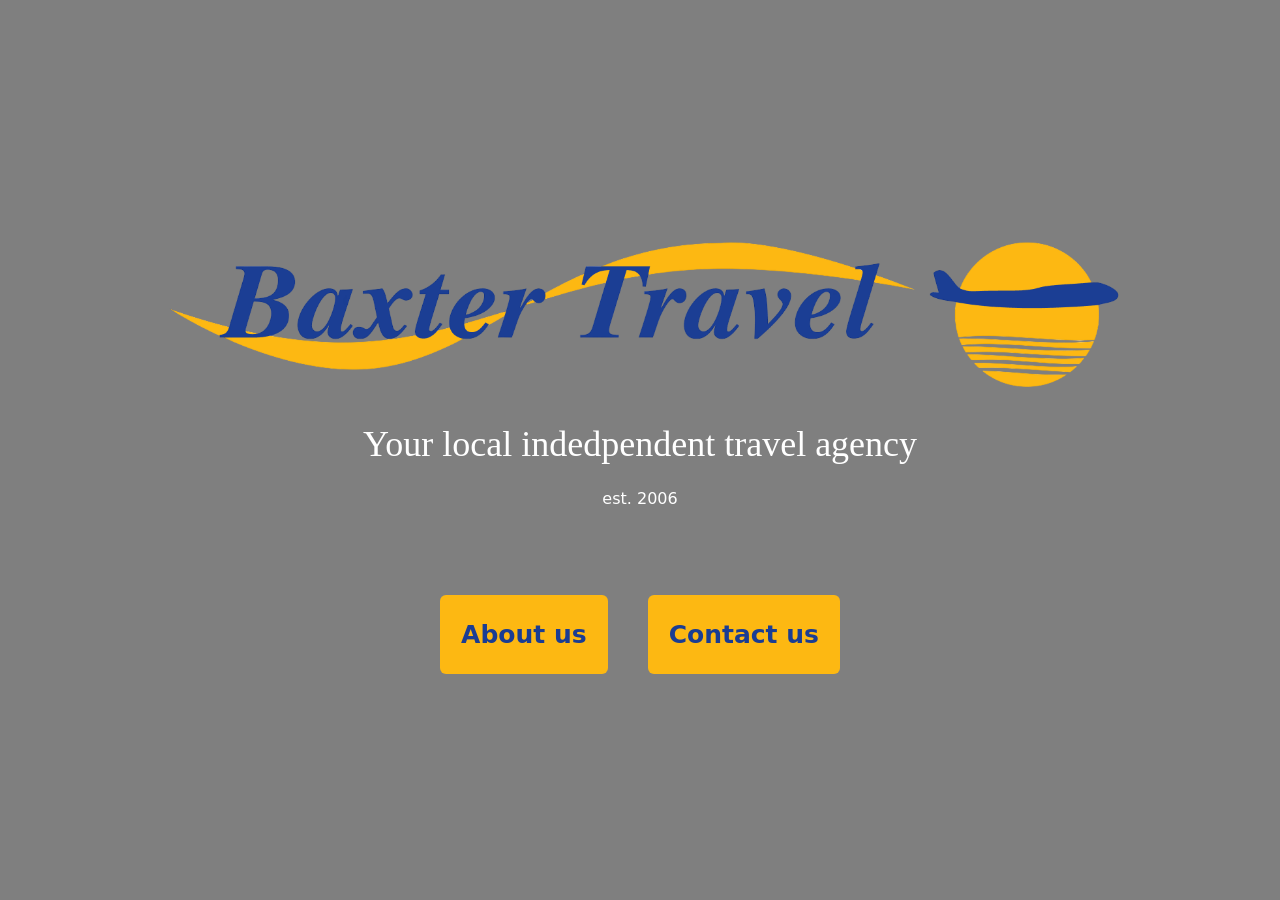
==== index.html @ 2d34536e "Made index page display correctly on phone screens" ====
<!doctype html>
<html lang="en">
    <head>
            <title> Baxter Travel</title>        
        <!-- Required meta tags -->
        <meta charset="utf-8" />
        <meta name="viewport" content="width=device-width, initial-scale=1, shrink-to-fit=no"/>

        <!-- Bootstrap CSS v5.2.1 -->
        <link
            href="https://cdn.jsdelivr.net/npm/bootstrap@5.3.2/dist/css/bootstrap.min.css"
            rel="stylesheet"
            integrity="sha384-T3c6CoIi6uLrA9TneNEoa7RxnatzjcDSCmG1MXxSR1GAsXEV/Dwwykc2MPK8M2HN"
            crossorigin="anonymous"
        />
        <link rel="stylesheet" href="css/style.css">
    </head>
    <body>
        <div class="hero d-flex align-items-center justify-content-center text-center">
            <div>
                <img class="logo" src="images/logo.png" alt="Baxter Travel">
                <div class="tag">
                    <p>Your local indedpendent travel agency</p>
                </div>
                <div>
                    <p>est. 2006</p>
                </div>
                <br>
                <br>
                <div class="d-flex flex-column flex-md-row justify-content-center">
                    <a href="about.html" class="button btn">About us</a>
                    <a href="about.html" class="button btn">Contact us</a>
                </div>
            </div>
        </div>
        <!-- Bootstrap JavaScript Libraries -->
        <script
            src="https://cdn.jsdelivr.net/npm/@popperjs/core@2.11.8/dist/umd/popper.min.js"
            integrity="sha384-I7E8VVD/ismYTF4hNIPjVp/Zjvgyol6VFvRkX/vR+Vc4jQkC+hVqc2pM8ODewa9r"
            crossorigin="anonymous"
        ></script>

        <script
            src="https://cdn.jsdelivr.net/npm/bootstrap@5.3.2/dist/js/bootstrap.min.js"
            integrity="sha384-BBtl+eGJRgqQAUMxJ7pMwbEyER4l1g+O15P+16Ep7Q9Q+zqX6gSbd85u4mG4QzX+"
            crossorigin="anonymous"
        ></script>
    </body>
</html>
---- css/style.css ----
body {
    background-color: #ffffff; 
    overflow-x: hidden;
}

.logo{
    height: 80%;
    width: 80%;
}

.tag{
    font-family: lobster;
}

.Footer{
    text-align: center;
    color: white;
    background-color: rgb(22, 23, 26); 
    padding: 10px;
}

.hero{
    height: 100vh;
    background: linear-gradient(rgba(0,0,0,0.5), rgba(0,0,0,0.5)), url('../images/beach.jpg') center/cover;
    color:#ffffff;
}

.button {
	background-color: #fdb812;
    font-size: 25px;
	font-weight: bold;
    padding: 20px;
    margin: 20px;
    color: #1a3d93;
    transition: background-color 0.2s ease, transform 0.2s ease, box-shadow 0.2s ease;
}

.button:hover {
	background-color: #ffd26a;
	transform: translateY(-4px);
		color: #1a3d93;
	box-shadow: 0 6px 15px rgba(0, 0, 0, 0.25);
}

.tag{
    font-size: 36px;
}

@media (max-width: 768px) {
    .tag{
    font-size: 24px;
    }
}

@media (max-width: 480px) {
    .tag{
    font-size: 18px;
    }
}
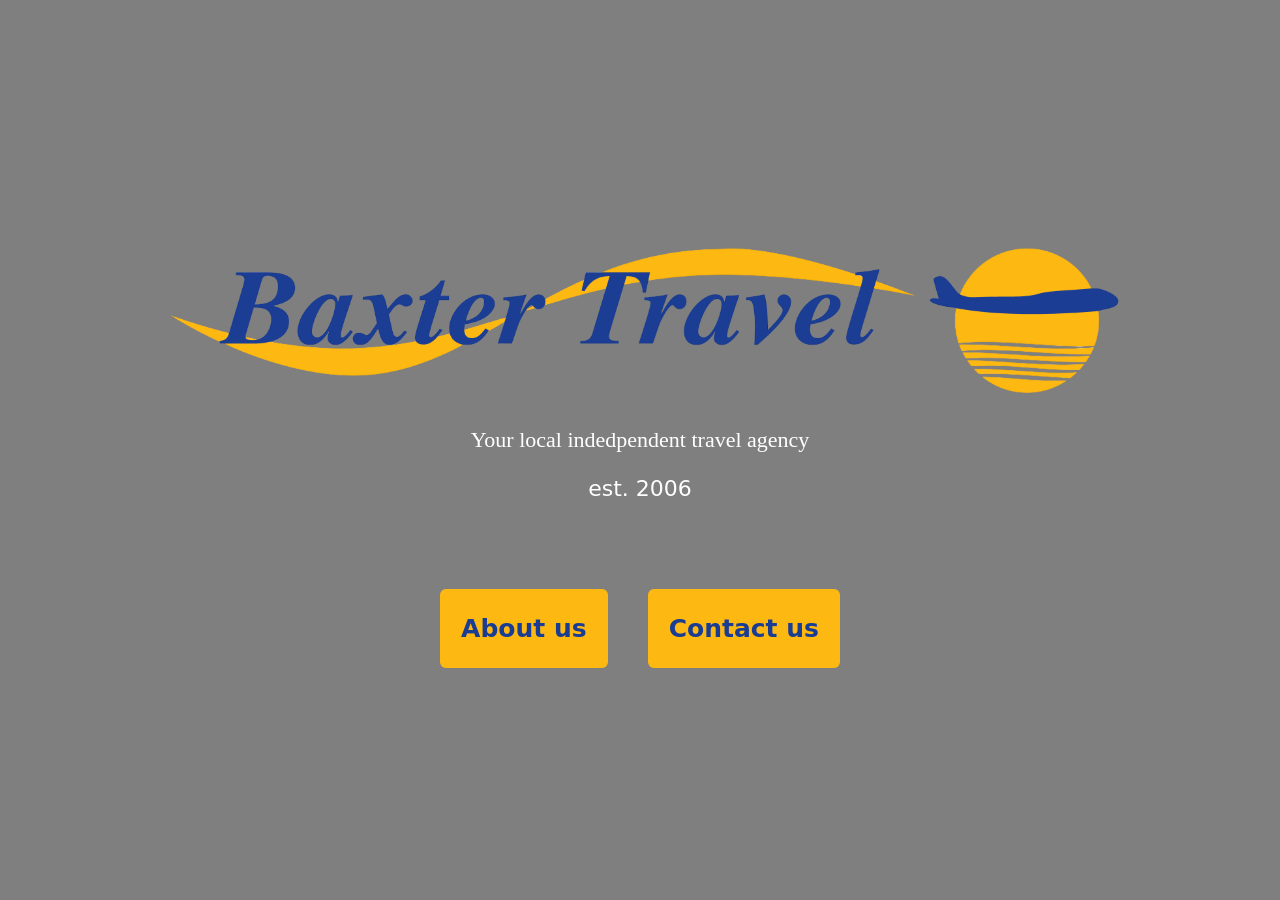
==== commit 9d708938: "Added data to the contact page" ====
--- a/index.html
+++ b/index.html
@@ -29,7 +29,7 @@
                 <br>
                 <div class="d-flex flex-column flex-md-row justify-content-center">
                     <a href="about.html" class="button btn">About us</a>
-                    <a href="about.html" class="button btn">Contact us</a>
+                    <a href="contact.html" class="button btn">Contact us</a>
                 </div>
             </div>
         </div>
--- a/css/style.css
+++ b/css/style.css
@@ -42,8 +42,44 @@
 	box-shadow: 0 6px 15px rgba(0, 0, 0, 0.25);
 }
 
+.NavButton{
+    background-color: #fdb812;
+    font-size: 25px;
+	font-weight: bold;
+    padding: 20px;
+    margin: 20px;
+    color: #1a3d93;
+    transition: background-color 0.2s ease, transform 0.2s ease, box-shadow 0.2s ease;
+}
+
 .tag{
     font-size: 36px;
+}
+
+nav{
+
+}
+
+.ContactHeading{
+    padding: 40px;
+}
+
+.Facebook{
+    text-align: right;
+}
+
+.Facebook:hover {
+	transform: translateY(-4px);
+	color: #1a3d93;
+	box-shadow: 0 6px 15px rgba(0, 0, 0, 0.25);
+}
+
+a{
+        text-decoration: none;
+}
+
+p{
+    font-size: 22px;
 }
 
 @media (max-width: 768px) {
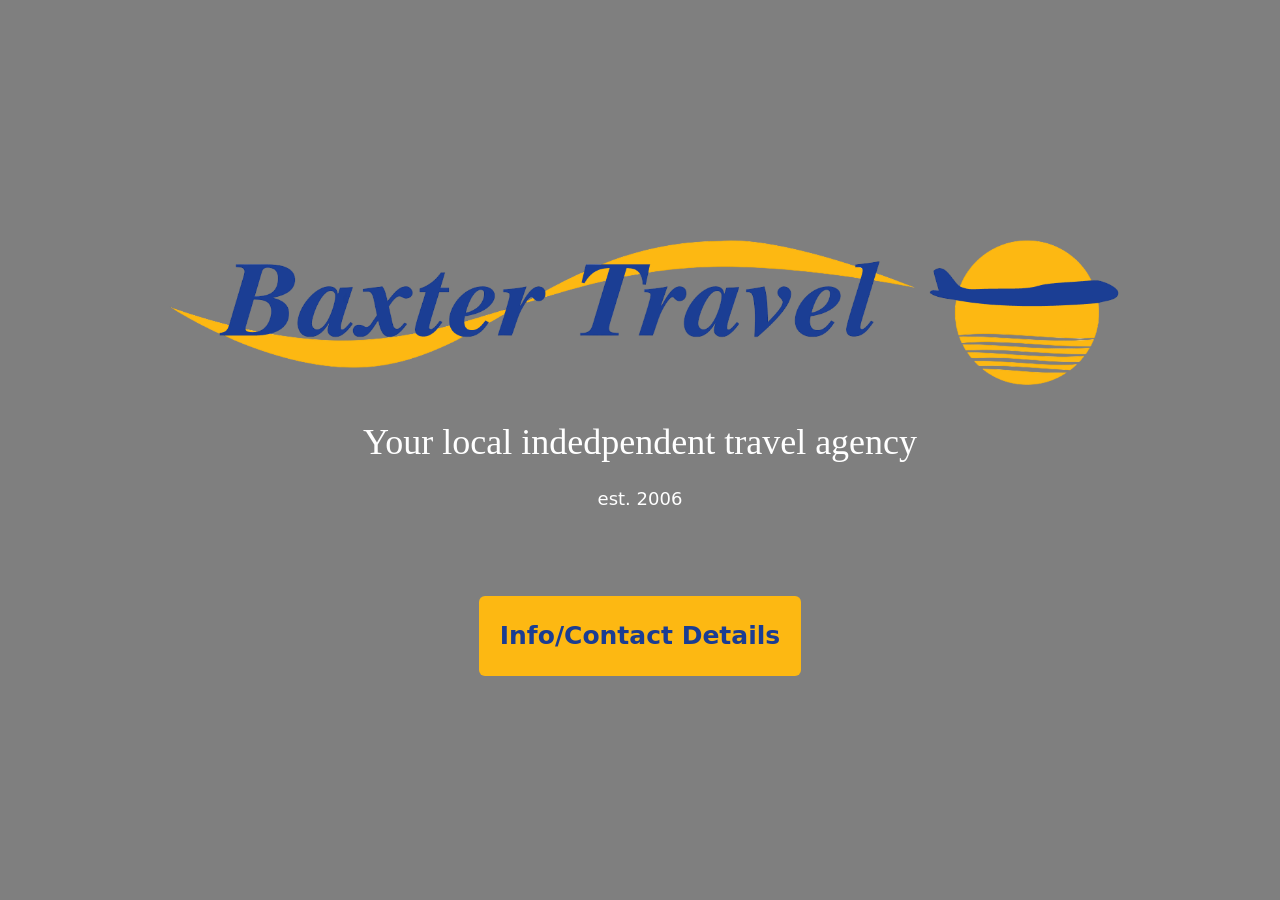
==== commit ff9e422a: "Removed about.html as it is being added to contact. made contact.html more responsive addesd link to" ====
--- a/index.html
+++ b/index.html
@@ -19,17 +19,16 @@
         <div class="hero d-flex align-items-center justify-content-center text-center">
             <div>
                 <img class="logo" src="images/logo.png" alt="Baxter Travel">
-                <div class="tag">
-                    <p>Your local indedpendent travel agency</p>
+                <div>
+                    <p class="tag">Your local indedpendent travel agency</p>
                 </div>
                 <div>
-                    <p>est. 2006</p>
+                    <p class="est">est. 2006</p>
                 </div>
                 <br>
                 <br>
                 <div class="d-flex flex-column flex-md-row justify-content-center">
-                    <a href="about.html" class="button btn">About us</a>
-                    <a href="contact.html" class="button btn">Contact us</a>
+                    <a href="contact.html" class="button btn">Info/Contact Details</a>
                 </div>
             </div>
         </div>
--- a/css/style.css
+++ b/css/style.css
@@ -38,7 +38,7 @@
 .button:hover {
 	background-color: #ffd26a;
 	transform: translateY(-4px);
-		color: #1a3d93;
+	color: #1a3d93;
 	box-shadow: 0 6px 15px rgba(0, 0, 0, 0.25);
 }
 
@@ -56,6 +56,10 @@
     font-size: 36px;
 }
 
+.est{
+    font-size: 18px;
+}
+
 nav{
 
 }
@@ -65,18 +69,21 @@
 }
 
 .Facebook{
-    text-align: right;
+    max-width: 100px;
+    width: 100%;
+    height: auto;
+    transition: transform 0.2s ease;
 }
 
 .Facebook:hover {
 	transform: translateY(-4px);
-	color: #1a3d93;
-	box-shadow: 0 6px 15px rgba(0, 0, 0, 0.25);
 }
 
 a{
         text-decoration: none;
 }
+
+
 
 p{
     font-size: 22px;
@@ -84,13 +91,19 @@
 
 @media (max-width: 768px) {
     .tag{
-    font-size: 24px;
+        font-size: 24px;
+    }
+    .est{
+        font-size: 14px;
     }
 }
 
-@media (max-width: 480px) {
+@media (max-width: 500px) {
     .tag{
-    font-size: 18px;
+        font-size: 18px;
+    }
+    .est{
+        font-size: 11px;
     }
 }
 
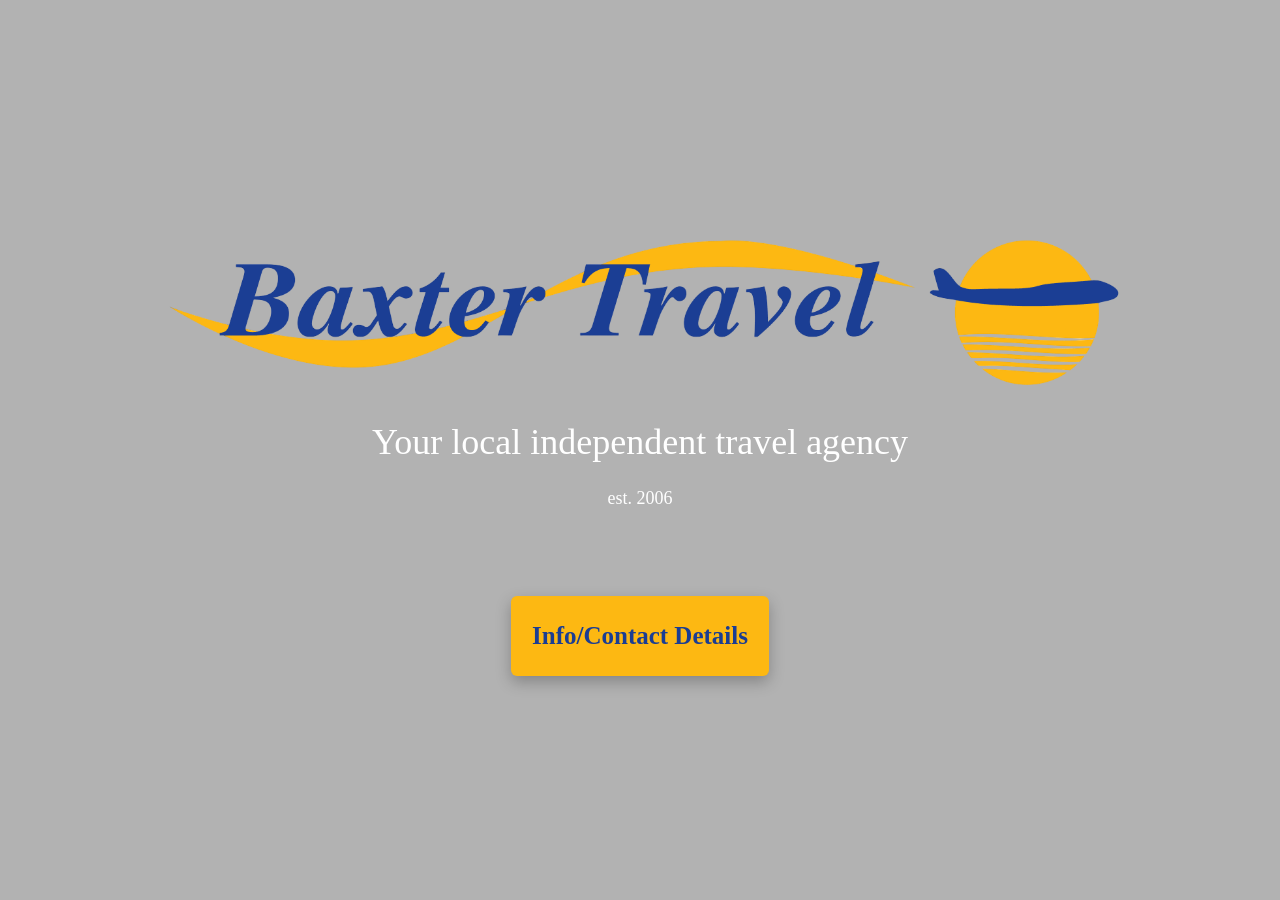
==== commit 4323878f: "added favicon added  some seo in. I.e.e aria labels, aria text, alt text, Meta tags descriptions, fa" ====
--- a/index.html
+++ b/index.html
@@ -1,12 +1,45 @@
 <!doctype html>
 <html lang="en">
     <head>
-            <title> Baxter Travel</title>        
-        <!-- Required meta tags -->
+        <title>Baxter Travel | Local Independent Travel Agency, Bonnyrigg</title>
+
+        <!-- Primary Meta Tags -->
         <meta charset="utf-8" />
         <meta name="viewport" content="width=device-width, initial-scale=1, shrink-to-fit=no"/>
+        <meta name="description" content="Baxter Travel is a friendly, independent travel agency based in Bonnyrigg, Edinburgh. Specialists in city breaks, European holidays, cruises, long haul, tours and multi-centre trips since 2006.">
+        <meta name="keywords" content="travel agency, Bonnyrigg, Edinburgh, holidays, cruises, city breaks, long haul, independent travel agent, Scotland">
+        <meta name="author" content="Baxter Travel Ltd">
+        <meta name="robots" content="index, follow">
 
-        <!-- Bootstrap CSS v5.2.1 -->
+        <!-- Canonical URL -->
+        <link rel="canonical" href="https://www.baxtertravel.co.uk/index.html">
+
+        <!-- Open Graph / Facebook -->
+        <meta property="og:type" content="website">
+        <meta property="og:url" content="https://www.baxtertravel.co.uk/">
+        <meta property="og:title" content="Baxter Travel | Local Independent Travel Agency, Bonnyrigg">
+        <meta property="og:description" content="Friendly, independent travel agency based in Bonnyrigg with over 100 years of combined experience. City breaks, cruises, long haul and more.">
+        <meta property="og:image" content="https://www.baxtertravel.co.uk/images/logo.png">
+        <meta property="og:locale" content="en_GB">
+        <meta property="og:site_name" content="Baxter Travel">
+
+        <!-- Twitter Card -->
+        <meta name="twitter:card" content="summary_large_image">
+        <meta name="twitter:title" content="Baxter Travel | Local Independent Travel Agency, Bonnyrigg">
+        <meta name="twitter:description" content="Friendly, independent travel agency based in Bonnyrigg with over 100 years of combined experience. City breaks, cruises, long haul and more.">
+        <meta name="twitter:image" content="https://www.baxtertravel.co.uk/images/logo.png">
+
+        <!-- Favicon -->
+        <link rel="icon" type="image/png" href="images/favicon.png">
+        <link rel="apple-touch-icon" href="images/favicon.png">
+
+        <!-- Geo / Local Business -->
+        <meta name="geo.region" content="GB-SCT">
+        <meta name="geo.placename" content="Bonnyrigg, Midlothian">
+        <meta name="geo.position" content="55.875041;-3.106034">
+        <meta name="ICBM" content="55.875041, -3.106034">
+
+        <!-- Bootstrap CSS v5.3.2 -->
         <link
             href="https://cdn.jsdelivr.net/npm/bootstrap@5.3.2/dist/css/bootstrap.min.css"
             rel="stylesheet"
@@ -14,13 +47,58 @@
             crossorigin="anonymous"
         />
         <link rel="stylesheet" href="css/style.css">
+
+        <!-- Structured Data: Local Business -->
+        <script type="application/ld+json">
+        {
+            "@context": "https://schema.org",
+            "@type": "TravelAgency",
+            "name": "Baxter Travel",
+            "url": "https://www.baxtertravel.co.uk",
+            "logo": "https://www.baxtertravel.co.uk/images/logo.png",
+            "image": "https://www.baxtertravel.co.uk/images/logo.png",
+            "description": "Friendly independent travel agency in Bonnyrigg offering city breaks, European holidays, cruises, long haul, tours and multi-centre trips.",
+            "foundingDate": "2006",
+            "telephone": "+441316631389",
+            "email": "roy.baxter@baxtertravel.co.uk",
+            "address": {
+                "@type": "PostalAddress",
+                "streetAddress": "4 High Street",
+                "addressLocality": "Bonnyrigg",
+                "postalCode": "EH19 2AA",
+                "addressCountry": "GB"
+            },
+            "openingHoursSpecification": [
+                {
+                    "@type": "OpeningHoursSpecification",
+                    "dayOfWeek": ["Monday","Tuesday","Wednesday","Thursday","Friday"],
+                    "opens": "09:00",
+                    "closes": "17:00"
+                },
+                {
+                    "@type": "OpeningHoursSpecification",
+                    "dayOfWeek": "Saturday",
+                    "opens": "09:00",
+                    "closes": "14:00"
+                }
+            ],
+            "sameAs": [
+                "https://www.facebook.com/BaxterTravelLtd"
+            ]
+        }
+        </script>
     </head>
+
     <body>
         <div class="hero d-flex align-items-center justify-content-center text-center">
             <div>
-                <img class="logo" src="images/logo.png" alt="Baxter Travel">
+                <img
+                    class="logo"
+                    src="images/logo.png"
+                    alt="Baxter Travel logo — your local independent travel agency in Bonnyrigg"
+                >
                 <div>
-                    <p class="tag">Your local indedpendent travel agency</p>
+                    <p class="tag">Your local independent travel agency</p>
                 </div>
                 <div>
                     <p class="est">est. 2006</p>
@@ -28,21 +106,25 @@
                 <br>
                 <br>
                 <div class="d-flex flex-column flex-md-row justify-content-center">
-                    <a href="contact.html" class="button btn">Info/Contact Details</a>
+                    
+                        <a href="contact.html"
+                        class="button btn"
+                        aria-label="View Baxter Travel contact details and information"
+                    >Info/Contact Details</a>
                 </div>
             </div>
         </div>
+
         <!-- Bootstrap JavaScript Libraries -->
         <script
             src="https://cdn.jsdelivr.net/npm/@popperjs/core@2.11.8/dist/umd/popper.min.js"
             integrity="sha384-I7E8VVD/ismYTF4hNIPjVp/Zjvgyol6VFvRkX/vR+Vc4jQkC+hVqc2pM8ODewa9r"
             crossorigin="anonymous"
         ></script>
-
         <script
             src="https://cdn.jsdelivr.net/npm/bootstrap@5.3.2/dist/js/bootstrap.min.js"
             integrity="sha384-BBtl+eGJRgqQAUMxJ7pMwbEyER4l1g+O15P+16Ep7Q9Q+zqX6gSbd85u4mG4QzX+"
             crossorigin="anonymous"
         ></script>
     </body>
-</html>
+</html>
--- a/css/style.css
+++ b/css/style.css
@@ -1,6 +1,20 @@
 body {
     background-color: #ffffff; 
     overflow-x: hidden;
+    font-family: Georgia, serif;
+}
+
+.navbar{
+    top: 0;
+	position: fixed;
+    z-index: 100; 
+    transition:  backdrop-filter 0.5s ease, box-shadow 0.5s ease;
+}
+
+.navbar.scrolled {
+    backdrop-filter: blur(4px);
+    -webkit-backdrop-filter: blur(4px);
+    box-shadow: 0 6px 15px #000000;
 }
 
 .logo{
@@ -8,21 +22,38 @@
     width: 80%;
 }
 
+.icon{
+    height: 100%;
+    width: 100%;
+}
+
+.stars{
+    height: 20%;
+    width: 20%;
+}
+
 .tag{
-    font-family: lobster;
+    font-size: 36px;
 }
 
 .Footer{
     text-align: center;
     color: white;
-    background-color: rgb(22, 23, 26); 
+    background-color: #121111; 
     padding: 10px;
 }
 
 .hero{
     height: 100vh;
-    background: linear-gradient(rgba(0,0,0,0.5), rgba(0,0,0,0.5)), url('../images/beach.jpg') center/cover;
+    background: linear-gradient(rgba(0,0,0,0.3), rgba(0,0,0,0.3)), url('../images/beach.jpg') center/cover;
     color:#ffffff;
+}
+
+.ContactBackground{
+    height: 100%;
+    background: linear-gradient(rgba(0,0,0,0.3), rgba(0,0,0,0.3)), url('../images/beach.jpg') center/cover;
+    color:#ffffff;
+    background-attachment: fixed;
 }
 
 .button {
@@ -32,36 +63,36 @@
     padding: 20px;
     margin: 20px;
     color: #1a3d93;
+    box-shadow: 0 6px 15px rgba(0, 0, 0, 0.25);
     transition: background-color 0.2s ease, transform 0.2s ease, box-shadow 0.2s ease;
 }
 
 .button:hover {
 	background-color: #ffd26a;
 	transform: translateY(-4px);
-	color: #1a3d93;
-	box-shadow: 0 6px 15px rgba(0, 0, 0, 0.25);
+    color: #1a3d93;
+	box-shadow: 0 6px 15px #000000;
 }
 
 .NavButton{
-    background-color: #fdb812;
-    font-size: 25px;
+    background-color: #ead499;
+    font-size: 18px;
 	font-weight: bold;
-    padding: 20px;
-    margin: 20px;
-    color: #1a3d93;
-    transition: background-color 0.2s ease, transform 0.2s ease, box-shadow 0.2s ease;
-}
-
-.tag{
-    font-size: 36px;
+    padding: 10px;
+    margin: 10px;
+    color: #000000;
+    box-shadow: 0 6px 15px rgba(0, 0, 0, 0.25);
+    transition: background-color 0.4s ease, transform 0.4s ease, box-shadow 0.4s ease;
+}
+
+.NavButton:hover {
+	background-color: #ead499;
+	transform: translateY(-4px);
+	box-shadow: 0 6px 15px #000000;
 }
 
 .est{
     font-size: 18px;
-}
-
-nav{
-
 }
 
 .ContactHeading{
@@ -72,22 +103,117 @@
     max-width: 100px;
     width: 100%;
     height: auto;
-    transition: transform 0.2s ease;
+    transition: transform 0.5s ease;
 }
 
 .Facebook:hover {
-	transform: translateY(-4px);
-}
-
-a{
-        text-decoration: none;
-}
-
-
+	transform: translateY(-7px);
+}
+
+
+
+.ContactCardHeader{
+    background-color: #f1e4bf;
+    border-radius: 5px;
+    color: black;
+    padding: 20px;
+    margin: 40px 10px 40px 10px;
+    box-shadow: 0 6px 15px #000000;
+}
+
+.ContactCard {
+    height: 100%;
+    margin: 0px 10px 0px 10px;
+}
+
+.OpeningCard {
+    height: 100%;
+    margin: 40px 10px 40px 10px;
+}
+
+.OpeningHeader{
+        height: 138px;
+}
+
+.ReviewHeading{
+    padding: 20px;
+}
+
+.ReviewText{
+    margin-left: 50px;
+    margin-right: 50px;
+    max-height: 9.5rem; 
+    overflow-y: auto;
+    line-height: 1.5;
+}
+
+.carousel-item {
+    height: 250px;
+}
+
+.carousel-control-prev ,.carousel-control-next{
+    background-color: rgba(0,0,0,0.3);
+    border-radius: 5px;
+    padding: 5px;
+    height: 20%;
+    width: 5%;
+    position: absolute;
+    top: 50%;
+    transform: translateY(-50%);
+}
+
+
+.carousel-control-prev {
+    left: -10px;
+}
+
+
+.carousel-control-next {
+    right: -10px;
+}
+
+.about{
+    padding: 40px;
+}
 
 p{
     font-size: 22px;
 }
+
+.emails{
+    word-break: break-all;
+    overflow-wrap: break-word;
+    hyphens: auto;
+}
+
+.Footer{
+    text-align: center;
+    color: white;
+    background-color: #2a292e; 
+    padding: 10px;
+}
+
+.copy{
+    font-size: 10px;
+    text-decoration: none;
+    color: #a0a0a0;
+}
+
+@media (max-width: 912px) {
+    .ContactCard{
+        font-size: 18px;
+    }
+
+}
+
+@media (max-width: 991px){ 
+        .OpeningHeader{
+        height: 92px;
+}
+}
+
+
+
 
 @media (max-width: 768px) {
     .tag{
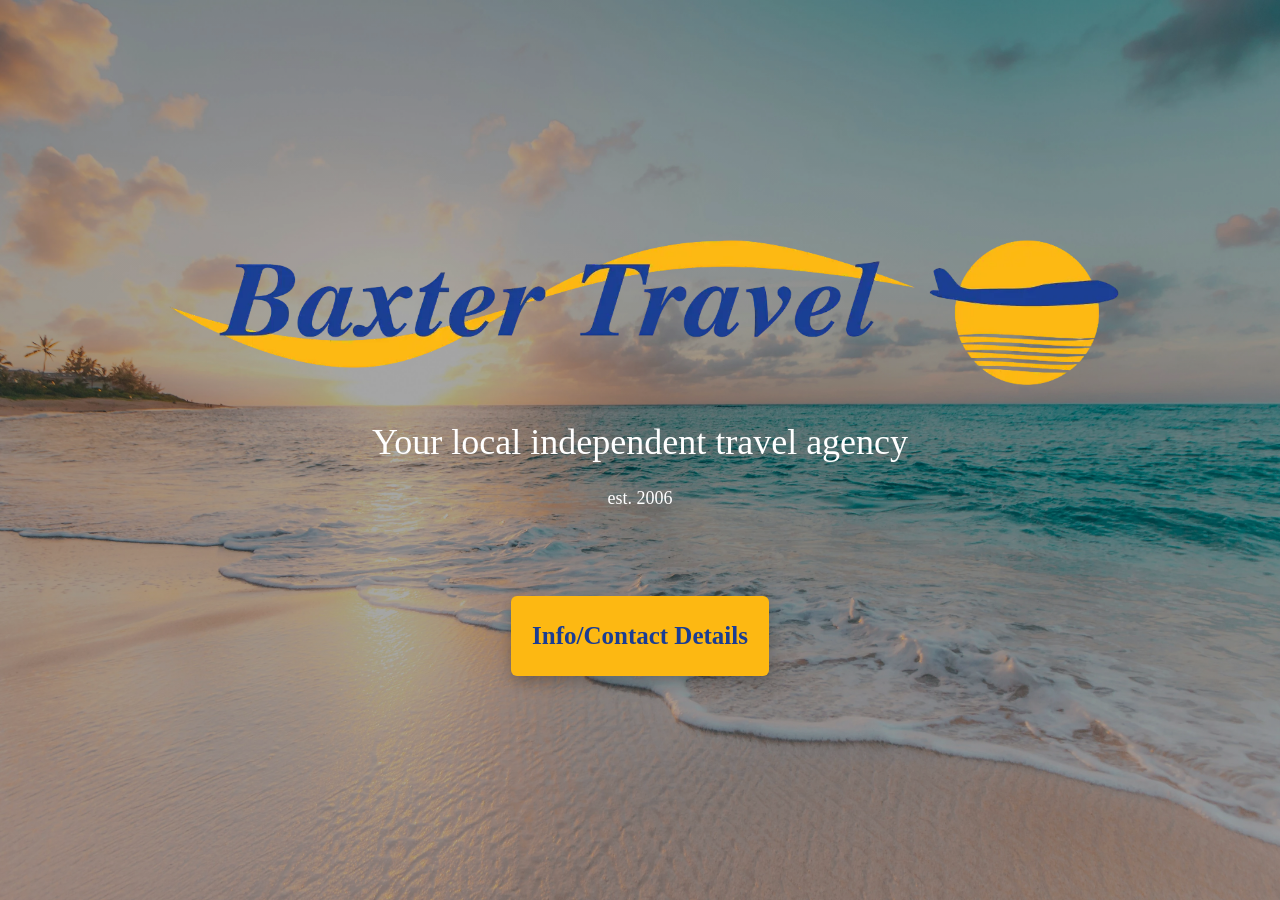
==== commit f1d3c8c9: "changed image types to webp" ====
--- a/index.html
+++ b/index.html
@@ -30,8 +30,8 @@
         <meta name="twitter:image" content="https://www.baxtertravel.co.uk/images/logo.png">
 
         <!-- Favicon -->
-        <link rel="icon" type="image/png" href="images/favicon.png">
-        <link rel="apple-touch-icon" href="images/favicon.png">
+        <link rel="icon" type="image/png" href="images/favicon.webp">
+        <link rel="apple-touch-icon" href="images/favicon.webp">
 
         <!-- Geo / Local Business -->
         <meta name="geo.region" content="GB-SCT">
@@ -94,7 +94,7 @@
             <div>
                 <img
                     class="logo"
-                    src="images/logo.png"
+                    src="images/logo.webp"
                     alt="Baxter Travel logo — your local independent travel agency in Bonnyrigg"
                 >
                 <div>
--- a/css/style.css
+++ b/css/style.css
@@ -28,8 +28,8 @@
 }
 
 .stars{
-    height: 20%;
-    width: 20%;
+    height: 25%;
+    width: 25%;
 }
 
 .tag{
@@ -45,13 +45,13 @@
 
 .hero{
     height: 100vh;
-    background: linear-gradient(rgba(0,0,0,0.3), rgba(0,0,0,0.3)), url('../images/beach.jpg') center/cover;
+    background: linear-gradient(rgba(0,0,0,0.3), rgba(0,0,0,0.3)), url('../images/beach.webp') center/cover;
     color:#ffffff;
 }
 
 .ContactBackground{
     height: 100%;
-    background: linear-gradient(rgba(0,0,0,0.3), rgba(0,0,0,0.3)), url('../images/beach.jpg') center/cover;
+    background: linear-gradient(rgba(0,0,0,0.3), rgba(0,0,0,0.3)), url('../images/beach.webp') center/cover;
     color:#ffffff;
     background-attachment: fixed;
 }
@@ -222,7 +222,21 @@
     .est{
         font-size: 14px;
     }
-}
+    .carousel-control-prev ,.carousel-control-next{
+        width: 5%;
+    }
+}
+
+@media (max-width: 620px) {
+    .stars{
+        height: 40%;
+        width: 40%;
+    }
+        .carousel-control-prev ,.carousel-control-next{
+        width: 6%;
+    }
+}
+
 
 @media (max-width: 500px) {
     .tag{
@@ -231,5 +245,12 @@
     .est{
         font-size: 11px;
     }
-}
-
+        .carousel-control-prev ,.carousel-control-next{
+        width: 7%;
+    }
+        .stars{
+        height: 30%;
+        width: 30%;
+    }
+}
+
